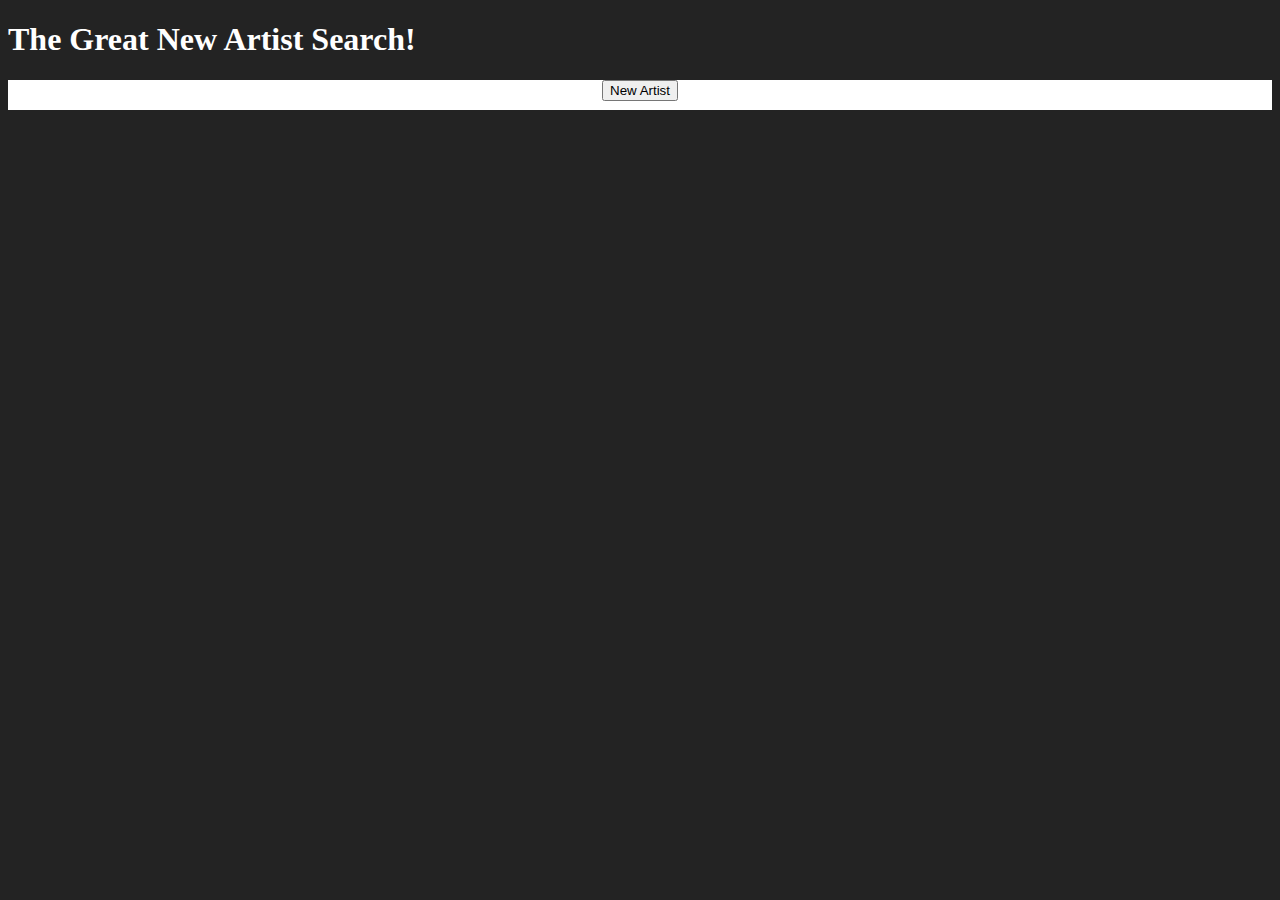
==== index2.html @ 7ff0b79a "Created a new HTML page" ====
<!DOCTYPE html>
<html>

<head>
    <title>Color Game</title>
    <link rel="stylesheet" type="text/css" href="colorGame.css">
</head>

<body>
    <style>
        body {
            background-color: #232323;
        }

        #container {
            margin: 0px auto;
            max-width: 600px;
        }

        #stripe {
            background: white;
            height: 30px;
            text-align: center;
            color: black;
        }

        h1 {
            color: white;
        }
    </style>
    <h1>
        The Great <span id="Display">New Artist</span> Search!
    </h1>

    <div id="stripe">
        <button id="reset">New Artist</button>
        <span id="message"></span>

    </div>

    <div id="container">
        <div class="square"></div>
        <div class="square"></div>
        <div class="square"></div>
        <div class="square"></div>
        <div class="square"></div>
        <div class="square"></div>
    </div>

    <script type="text/javascript" src=""></script>
</body>

</html>
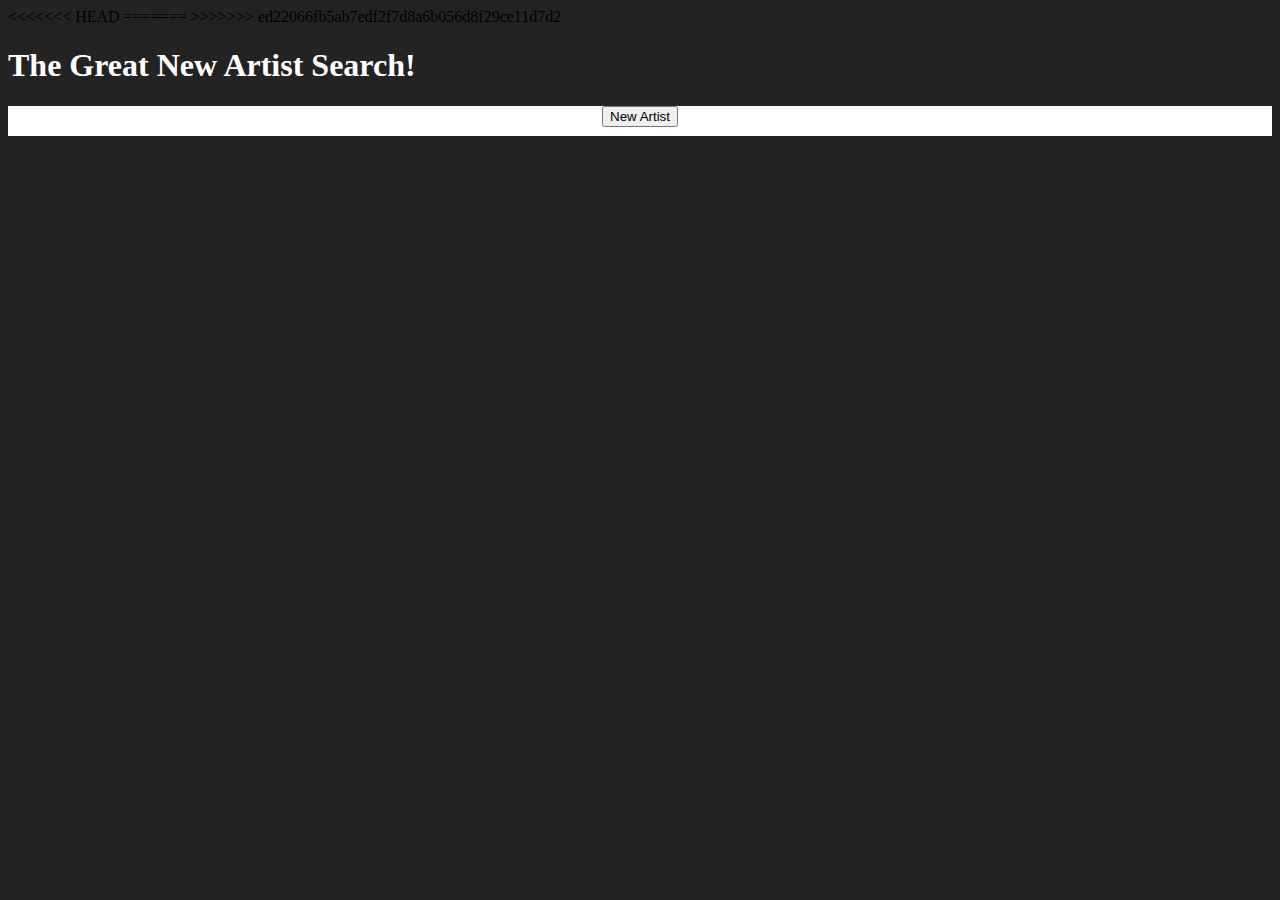
==== commit 798d12e1: "Merge branch 'master' of https://github.com/SteelersFan254/Project1-Group5" ====
--- a/index2.html
+++ b/index2.html
@@ -3,7 +3,12 @@
 
 <head>
     <title>Color Game</title>
-    <link rel="stylesheet" type="text/css" href="colorGame.css">
+<<<<<<< HEAD
+    <link rel="stylesheet" type="text/css" href="style.css">
+    <script src="https://cdnjs.cloudflare.com/ajax/libs/jquery/3.2.1/jquery.min.js"></script>
+=======
+    <link rel="stylesheet" type="text/css" href="#">
+>>>>>>> ed22066fb5ab7edf2f7d8a6b056d8f29ce11d7d2
 </head>
 
 <body>
@@ -40,14 +45,9 @@
 
     <div id="container">
         <div class="square"></div>
-        <div class="square"></div>
-        <div class="square"></div>
-        <div class="square"></div>
-        <div class="square"></div>
-        <div class="square"></div>
     </div>
 
-    <script type="text/javascript" src=""></script>
+    <script type="text/javascript" src="script.js"></script>
 </body>
 
 </html>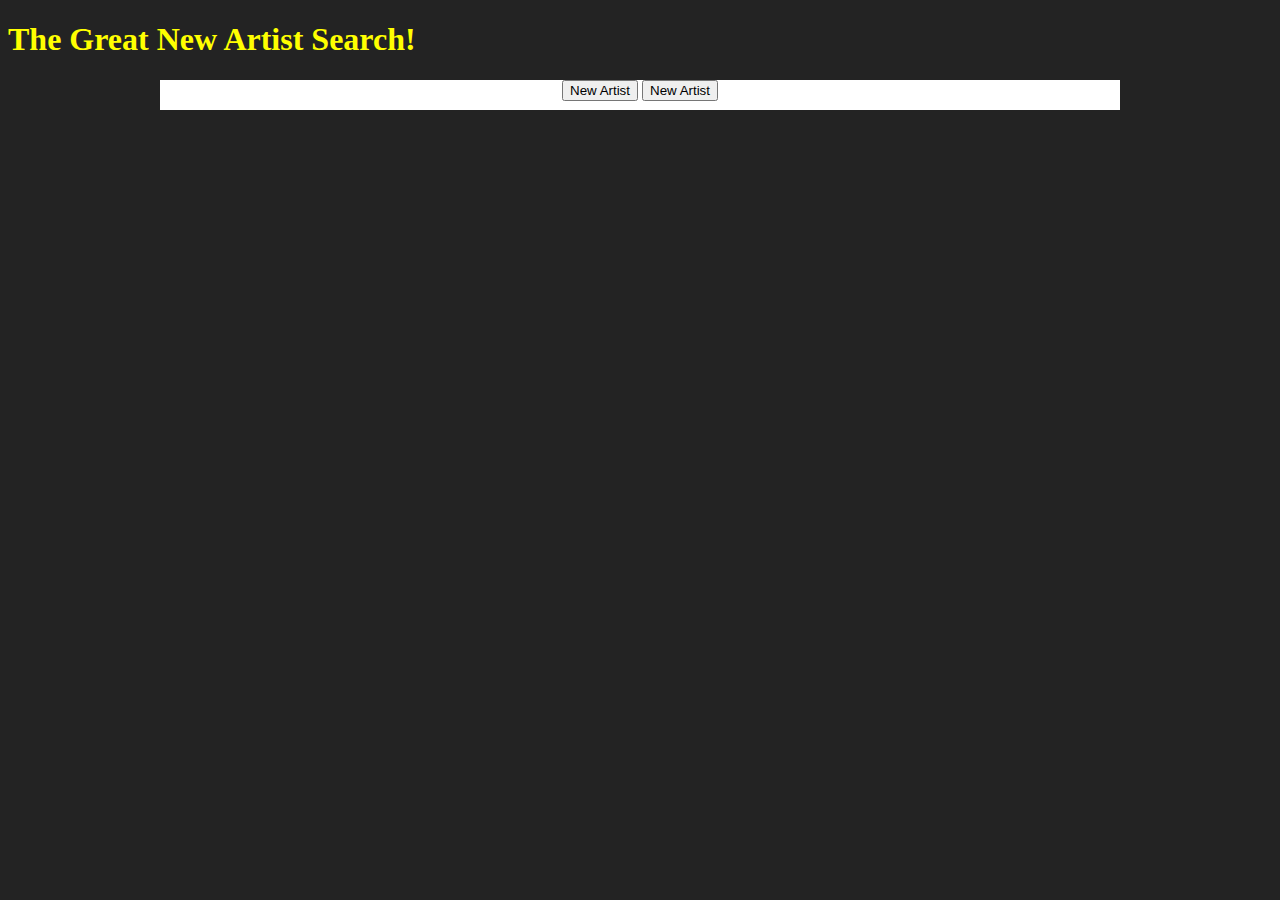
==== commit ac703b64: "forgot to commit but js is finished for artist info" ====
--- a/index2.html
+++ b/index2.html
@@ -3,12 +3,8 @@
 
 <head>
     <title>Color Game</title>
-<<<<<<< HEAD
     <link rel="stylesheet" type="text/css" href="style.css">
     <script src="https://cdnjs.cloudflare.com/ajax/libs/jquery/3.2.1/jquery.min.js"></script>
-=======
-    <link rel="stylesheet" type="text/css" href="#">
->>>>>>> ed22066fb5ab7edf2f7d8a6b056d8f29ce11d7d2
 </head>
 
 <body>
@@ -19,7 +15,9 @@
 
         #container {
             margin: 0px auto;
-            max-width: 600px;
+            max-width: 960px;
+            height: 100%;
+            background-color: white;
         }
 
         #stripe {
@@ -30,24 +28,25 @@
         }
 
         h1 {
-            color: white;
+            color: yellow;
         }
     </style>
     <h1>
         The Great <span id="Display">New Artist</span> Search!
     </h1>
+    <div id="container">
+        <div id="stripe">
+            <button id="reset">New Artist</button>
+            <button id="Btn">New Artist</button>
+            <span id="message"></span>
 
-    <div id="stripe">
-        <button id="reset">New Artist</button>
-        <span id="message"></span>
+        </div>
 
-    </div>
 
-    <div id="container">
         <div class="square"></div>
     </div>
-
-    <script type="text/javascript" src="script.js"></script>
+    <script src="https://cdnjs.cloudflare.com/ajax/libs/jquery/3.2.1/jquery.min.js"></script>
+    <script src="./script.js"></script>
 </body>
 
 </html>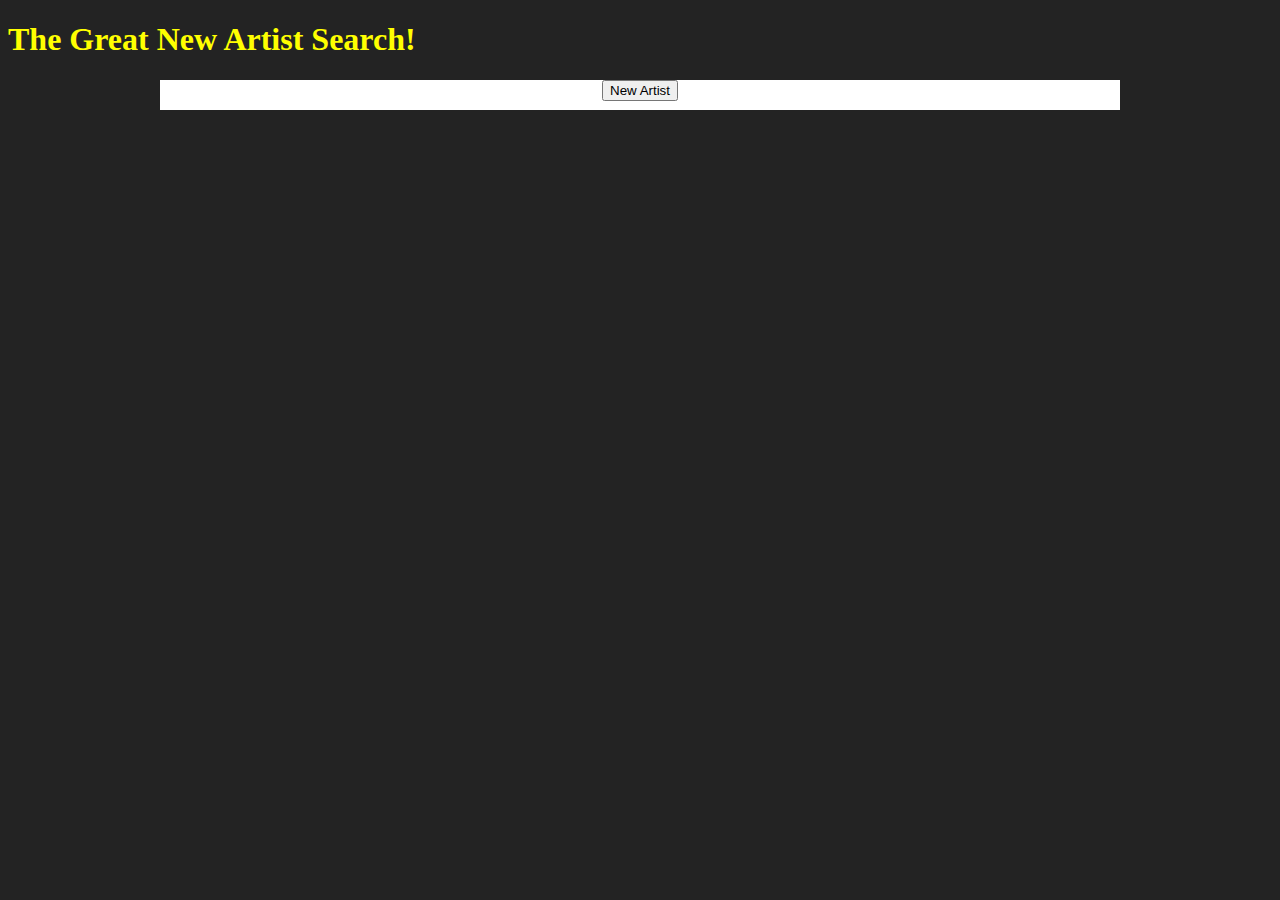
==== commit f9b802f1: "resolved confllict" ====
--- a/index2.html
+++ b/index2.html
@@ -2,9 +2,11 @@
 <html>
 
 <head>
-    <title>Color Game</title>
+    <title>Artist Search</title>
     <link rel="stylesheet" type="text/css" href="style.css">
     <script src="https://cdnjs.cloudflare.com/ajax/libs/jquery/3.2.1/jquery.min.js"></script>
+    <link rel="stylesheet" type="text/css" href="#">
+    <script src="script.js"></script>
 </head>
 
 <body>
@@ -37,7 +39,7 @@
     <div id="container">
         <div id="stripe">
             <button id="reset">New Artist</button>
-            <button id="Btn">New Artist</button>
+            <!-- <button id="Btn">New Artist</button> -->
             <span id="message"></span>
 
         </div>
@@ -45,8 +47,8 @@
 
         <div class="square"></div>
     </div>
-    <script src="https://cdnjs.cloudflare.com/ajax/libs/jquery/3.2.1/jquery.min.js"></script>
-    <script src="./script.js"></script>
+
+
 </body>
 
 </html>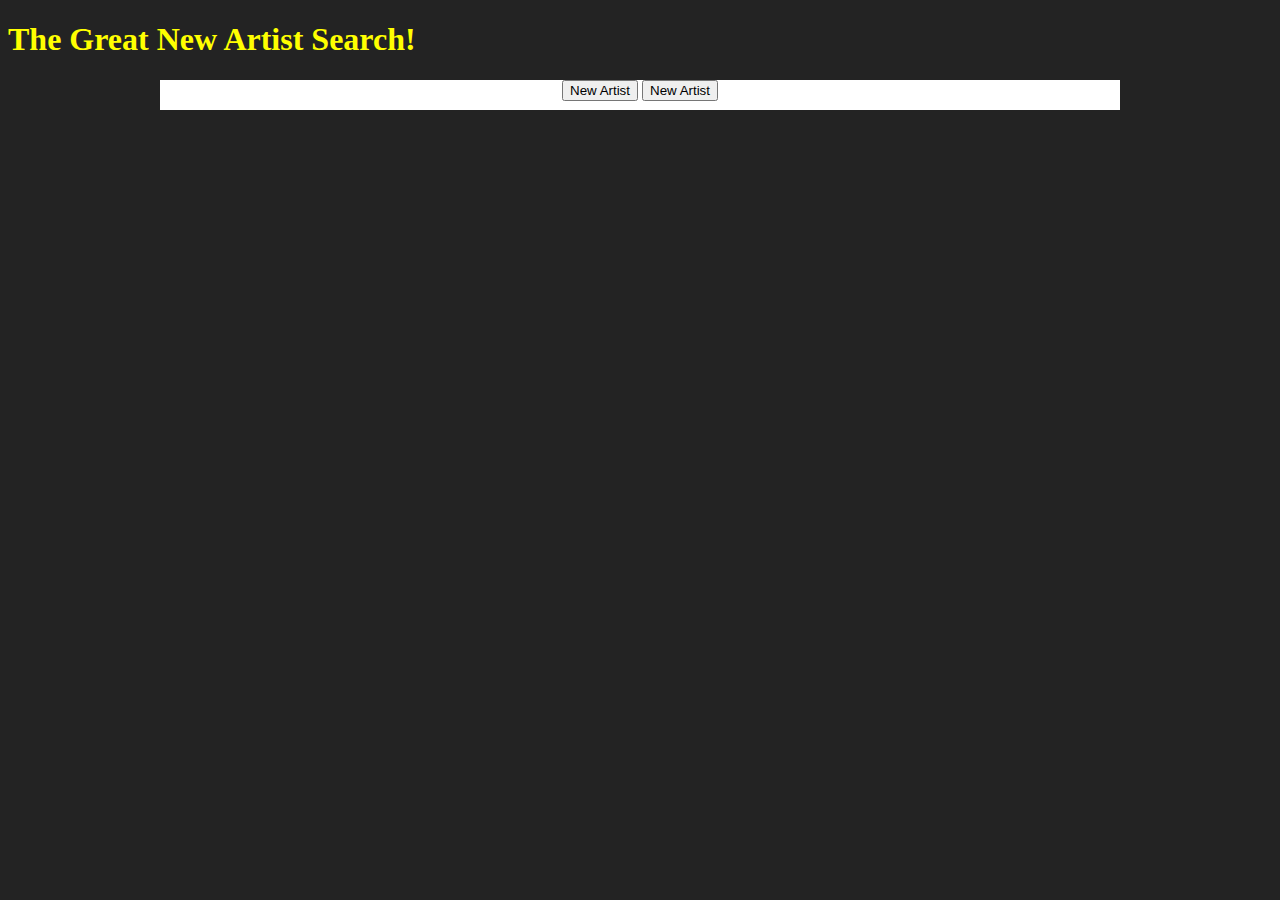
==== commit a092bee3: "Merge pull request #19 from SteelersFan254/rb" ====
--- a/index2.html
+++ b/index2.html
@@ -6,7 +6,6 @@
     <link rel="stylesheet" type="text/css" href="style.css">
     <script src="https://cdnjs.cloudflare.com/ajax/libs/jquery/3.2.1/jquery.min.js"></script>
     <link rel="stylesheet" type="text/css" href="#">
-    <script src="script.js"></script>
 </head>
 
 <body>
@@ -39,7 +38,7 @@
     <div id="container">
         <div id="stripe">
             <button id="reset">New Artist</button>
-            <!-- <button id="Btn">New Artist</button> -->
+            <button id="Btn">New Artist</button>
             <span id="message"></span>
 
         </div>
@@ -47,7 +46,7 @@
 
         <div class="square"></div>
     </div>
-
+    <script src="script.js"></script>
 
 </body>
 
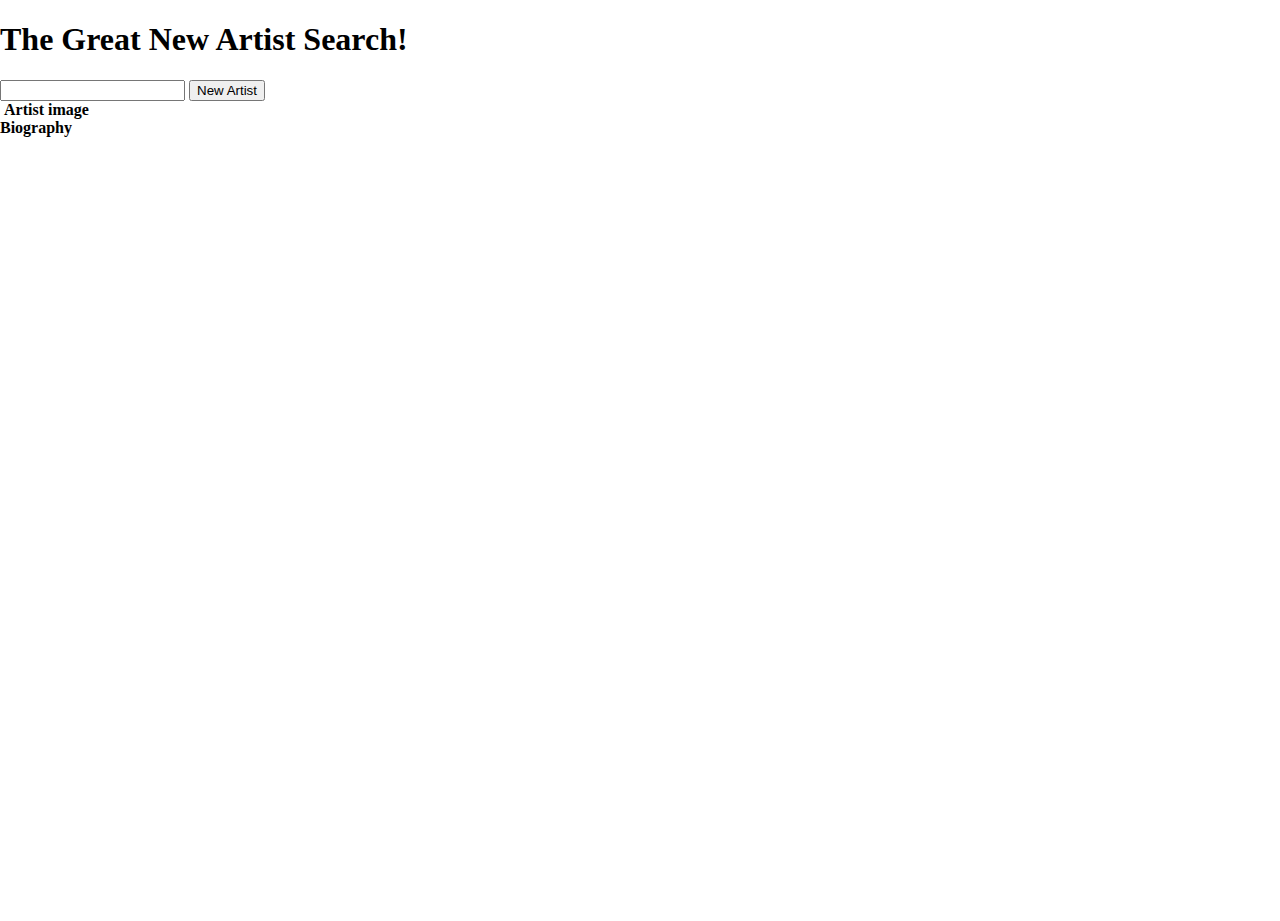
==== commit 94952977: "created Sass files" ====
--- a/index2.html
+++ b/index2.html
@@ -3,50 +3,59 @@
 
 <head>
     <title>Artist Search</title>
-    <link rel="stylesheet" type="text/css" href="style.css">
     <script src="https://cdnjs.cloudflare.com/ajax/libs/jquery/3.2.1/jquery.min.js"></script>
     <link rel="stylesheet" type="text/css" href="#">
+    <script src="script.js"></script>
+    <link rel="stylesheet" href="scss/style.css">
 </head>
 
 <body>
     <style>
-        body {
-            background-color: #232323;
-        }
 
-        #container {
-            margin: 0px auto;
-            max-width: 960px;
-            height: 100%;
-            background-color: white;
-        }
-
-        #stripe {
-            background: white;
-            height: 30px;
-            text-align: center;
-            color: black;
-        }
-
-        h1 {
-            color: yellow;
-        }
     </style>
     <h1>
         The Great <span id="Display">New Artist</span> Search!
+
     </h1>
     <div id="container">
         <div id="stripe">
+            <!-- new artist input -->
+            <input type="text" name="" id="Search" spaceholder="Artist">
+            <!-- New Artist button -->
             <button id="reset">New Artist</button>
-            <button id="Btn">New Artist</button>
             <span id="message"></span>
+        </div>
+
+
+        <!-- image goes here -->
+        <div id="img" class="absolute col-4"><img src="" alt="">
+            <b>Artist image</b><br />
+
+            <!-- tags -->
+            <div class="row1"></div>
+            <!-- related artists -->
+            <div class="row2"></div>
+        </div>
+
+        <!-- bio div -->
+        <div id="bio" class="absolute colOne col-md-4">
+            <b>Biography</b><br />
+        </div>
+
+        <div class="row">
+            <!-- albums -->
+            <div class="albums colTwo col-md-4"></div>
+
+            <!-- tickets -->
+            <div class="fa-ticket col-md-4">
+
+            </div>
 
         </div>
 
-
         <div class="square"></div>
     </div>
-    <script src="script.js"></script>
+
 
 </body>
 
--- a/scss/style.css
+++ b/scss/style.css
@@ -0,0 +1,146 @@
+body, html {
+  height: 100%;
+}
+
+body {
+  font-family: 'Montserrat';
+  margin: 0;
+}
+
+body #bg {
+  
+  background-repeat:no-repeat;
+  -webkit-clip-path: polygon(0% 0%, 75% 0%, 100% 50%, 75% 100%, 0% 100%);
+          clip-path: polygon(0% 0%, 75% 0%, 100% 50%, 75% 100%, 0% 100%);
+  background-image: url("https://images.unsplash.com/photo-1508700115892-45ecd05ae2ad?ixlib=rb-1.2.1&ixid=eyJhcHBfaWQiOjEyMDd9&auto=format&fit=crop&w=1350&q=80");
+  width: 100%;
+  height: 100%;
+  position: absolute;
+  z-index: -1;
+}
+
+@media (min-width: 840px) {
+  body #bg {
+    -webkit-clip-path: polygon(0% 0%, 75% 0%, 100% 50%, 75% 100%, 0% 100%);
+            clip-path: polygon(0% 0%, 75% 0%, 100% 50%, 75% 100%, 0% 100%);
+  }
+}
+
+body header a {
+  color: #fff;
+  text-decoration: none;
+  padding: 15px;
+  display: block;
+  text-transform: uppercase;
+}
+
+@media (min-width: 840px) {
+  main {
+    display: -ms-grid;
+    display: grid;
+    -ms-grid-columns: 50% auto;
+        grid-template-columns: 50% auto;
+        grid-template-areas: "primary card";
+  }
+}
+
+main section#card {
+  background: #fff;
+  padding: 20px;
+  margin: 1em auto;
+  border-radius: 15px;
+  -webkit-box-shadow: 0 10px 30px rgba(0, 0, 0, 0.2);
+          box-shadow: 0 10px 30px rgba(0, 0, 0, 0.2);
+  width: 80%;
+}
+
+@media (min-width: 840px) {
+  main section#card {
+    grid-area: card;
+    height: -webkit-fit-content;
+    height: -moz-fit-content;
+    height: fit-content;
+    -ms-flex-item-align: center;
+        -ms-grid-row-align: center;
+        align-self: center;
+    margin: 1em;
+  }
+}
+
+main section#card ul {
+  list-style-type: none;
+  margin: 0;
+  padding: 0;
+}
+
+main section#card ul li {
+  margin-bottom: 10px;
+}
+
+main section#card ul li span {
+  position: absolute;
+  width: 30px;
+  height: 30px;
+  background-color: #ccdfff;
+  border-radius: 50%;
+  margin-right: 10px;
+}
+
+main section#card ul li strong {
+  display: inline-block;
+  margin-left: 40px;
+  margin-top: 10px;
+}
+
+main section#primary {
+  color: #fff;
+  padding: 15px;
+  text-align: center;
+}
+
+@media (min-width: 840px) {
+  main section#primary {
+    grid-area: primary;
+    text-align: left;
+    margin: 4em 0 0 4em;
+  }
+}
+
+main section#primary h1 {
+  font-size: 3em;
+  margin-top: 10px;
+  text-transform: uppercase;
+}
+
+@media (min-width: 840px) {
+  main section#primary h1 {
+    width: 30%;
+    font-size: 4em;
+    line-height: .9em;
+  }
+}
+
+main section#primary p {
+  font-size: 1.4em;
+}
+
+main section#primary a {
+  color: #001333;
+  border-radius: 15px;
+  text-decoration: none;
+  text-transform: uppercase;
+  font-weight: bold;
+  background-color: #FFF6BB;
+  display: block;
+  text-align: center;
+  margin: 50px auto 0 auto;
+  padding: 15px;
+}
+
+@media (min-width: 840px) {
+  main section#primary a {
+    display: inline-block;
+    padding: 15px 60px;
+  }
+}
+/*# sourceMappingURL=style.css.map */